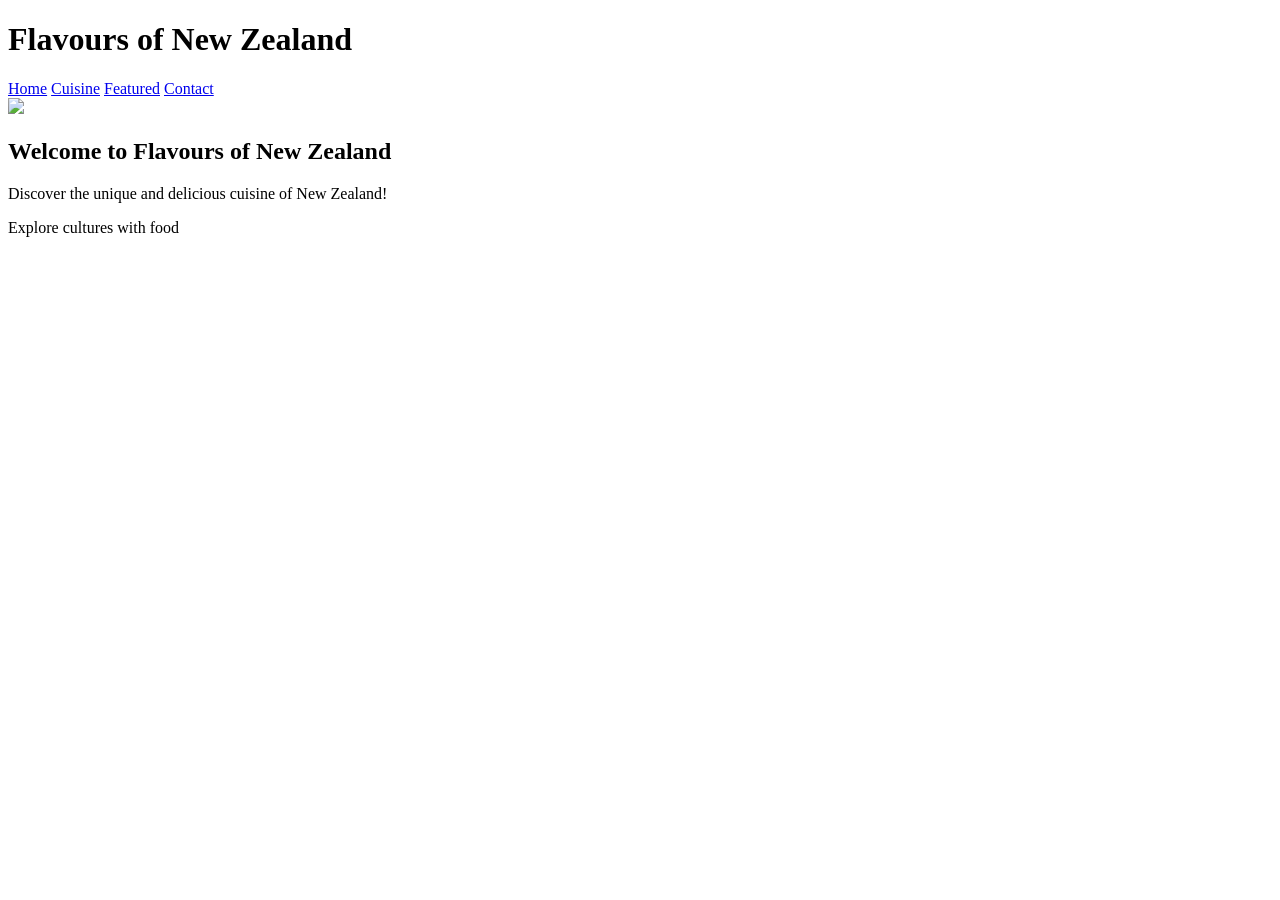
==== index.html @ c3358eea "first commit" ====
<!DOCTYPE html>
<html>
    <head>
        <title>Flavours of New Zealand</title>
    </head>
    <body>
        <header>
            <h1>Flavours of New Zealand</h1>
            <nav>
                <a href="index.html">Home</a>
        <a href="cuisine.html">Cuisine</a>
        <a href="featured.html">Featured</a>
        <a href="contact.html">Contact</a>

            </nav>
        </header>
    </body>
    <section>
        <img id="slider" src="food1.jpg">

    </section>
    <section>
        <h2>Welcome to Flavours of New Zealand</h2>
        <p>Discover the unique and delicious cuisine of New Zealand!</p>
    </section>
    <div>

    </div>
    <footer>
<p>Explore cultures with food</p>
    </footer>
</html>
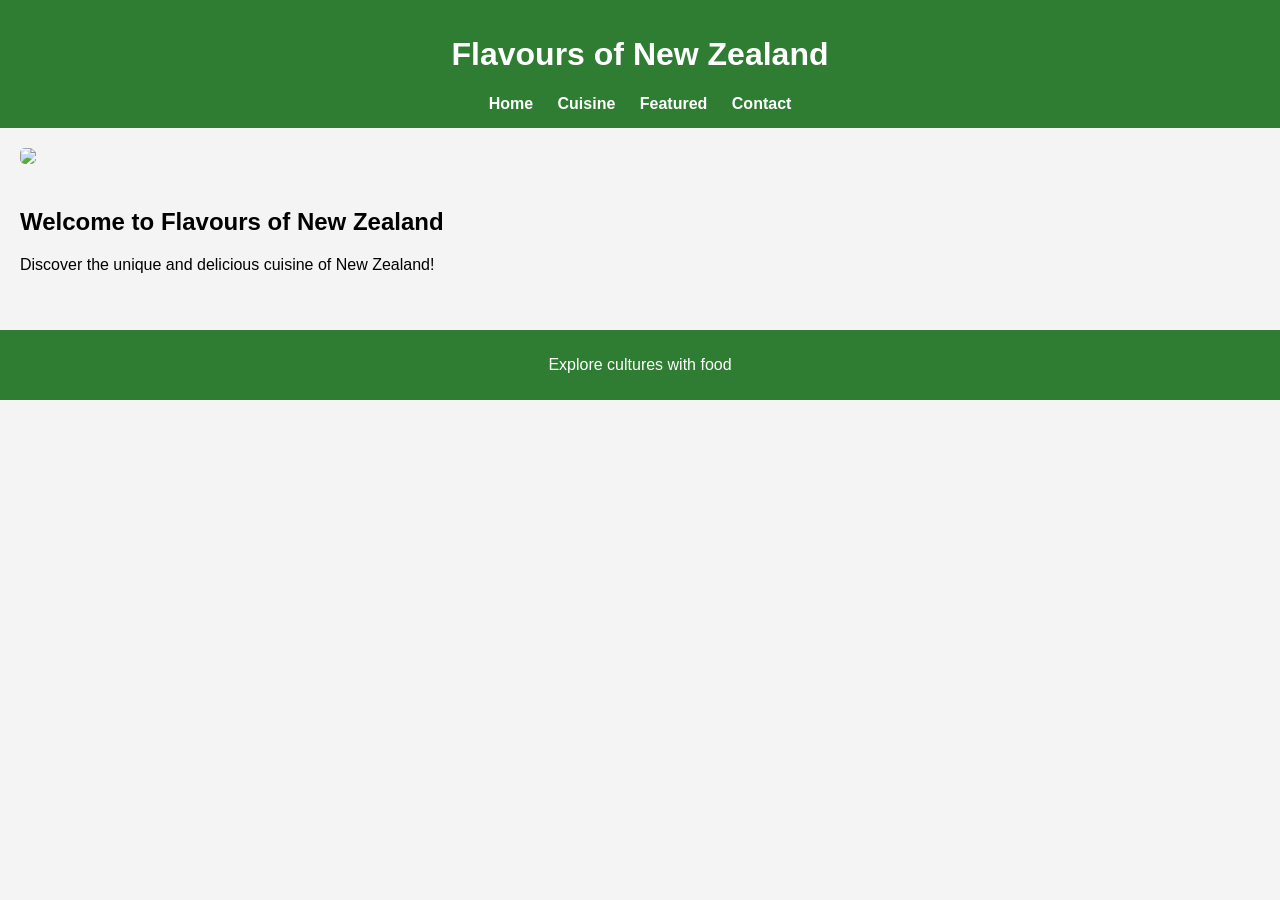
==== commit 37538503: "added java scripting and styling" ====
--- a/index.html
+++ b/index.html
@@ -2,6 +2,7 @@
 <html>
     <head>
         <title>Flavours of New Zealand</title>
+        <link rel="stylesheet" href="style.css">
     </head>
     <body>
         <header>
@@ -19,6 +20,7 @@
         <img id="slider" src="food1.jpg">
 
     </section>
+    <script src="script.js"></script>
     <section>
         <h2>Welcome to Flavours of New Zealand</h2>
         <p>Discover the unique and delicious cuisine of New Zealand!</p>
--- a/style.css
+++ b/style.css
@@ -0,0 +1,87 @@
+body {
+    margin: 0;
+    font-family: Arial, sans-serif;
+    background-color: #f4f4f4;
+}
+header {
+    background-color: #2e7d32;
+    color: white;
+    padding: 15px;
+    text-align: center;
+}
+nav {
+    margin-top: 10px;
+}
+
+nav a {
+    color: white;
+    margin: 0 10px;
+    text-decoration: none;
+    font-weight: bold;
+}
+
+nav a:hover {
+    text-decoration: underline;
+}
+section {
+    padding: 20px;
+}
+#slider {
+    width: 100%;
+    max-height: 400px;
+    object-fit: cover;
+    border-radius: 5px;
+}
+.grid {
+    display: flex;
+    gap: 20px;
+    flex-wrap: wrap;
+}
+.card {
+    background-color: white;
+    padding: 15px;
+    width: 30%;
+    border-radius: 5px;
+    box-shadow: 0 2px 5px rgba(0,0,0,0.1);
+}
+
+.card img {
+    width: 100%;
+    border-radius: 5px;
+}
+section h2 {
+    margin-top: 0;
+}
+form {
+    background-color: white;
+    padding: 20px;
+    max-width: 400px;
+    border-radius: 5px;
+}
+
+input, textarea {
+    width: 100%;
+    margin-top: 5px;
+    margin-bottom: 15px;
+    padding: 8px;
+    border: 1px solid #ccc;
+    border-radius: 4px;
+}
+
+button {
+    background-color: #2e7d32;
+    color: white;
+    border: none;
+    padding: 10px;
+    cursor: pointer;
+}
+button:hover {
+    background-color: #1b5e20;
+}
+footer {
+    text-align: center;
+    padding: 10px;
+    background-color: #2e7d32;
+    color: white;
+    margin-top: 20px;
+}
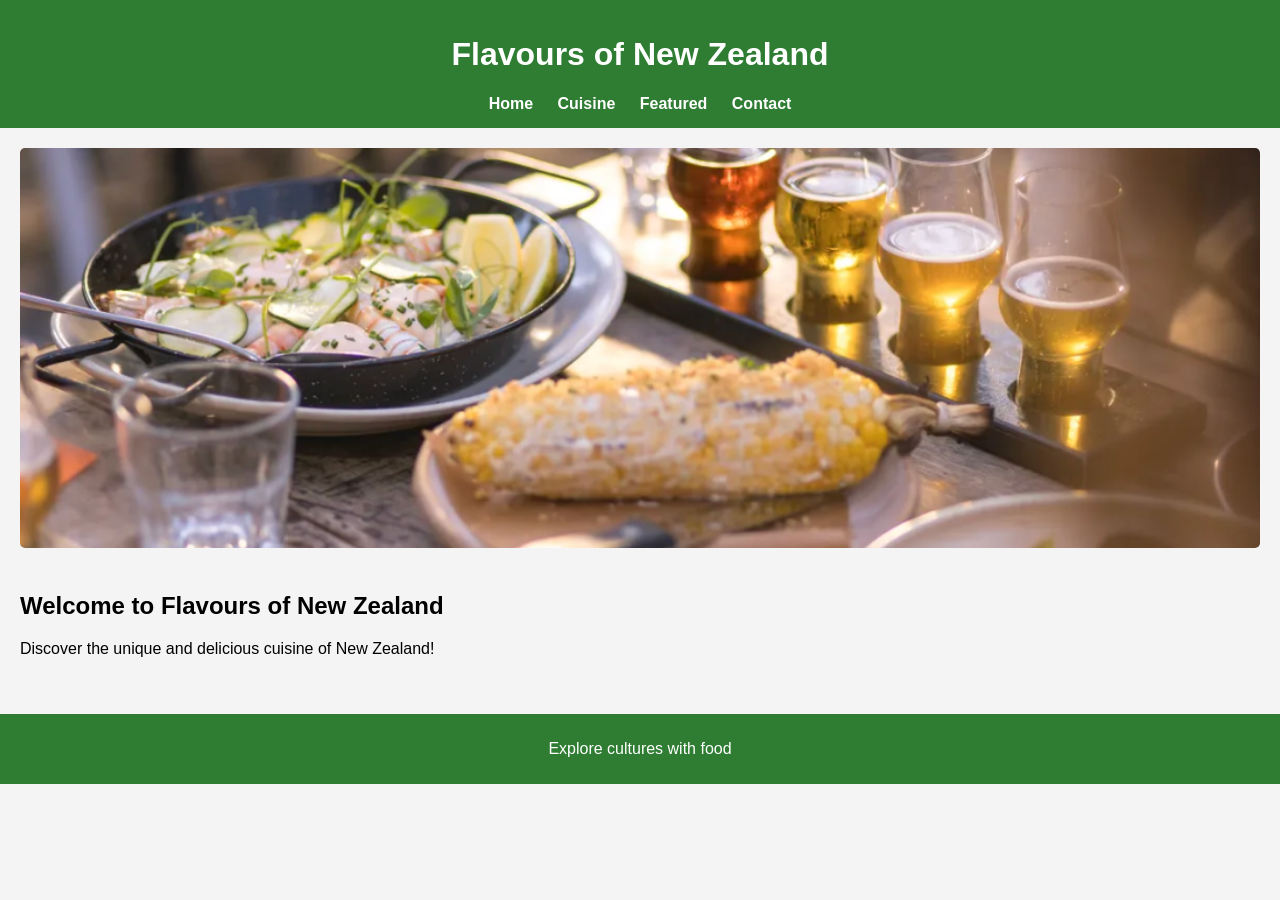
==== commit c1851fb3: "updated the naviagtion bar" ====
--- a/index.html
+++ b/index.html
@@ -8,7 +8,7 @@
         <header>
             <h1>Flavours of New Zealand</h1>
             <nav>
-                <a href="index.html">Home</a>
+        <a href="index.html">Home</a>
         <a href="cuisine.html">Cuisine</a>
         <a href="featured.html">Featured</a>
         <a href="contact.html">Contact</a>
@@ -17,7 +17,7 @@
         </header>
     </body>
     <section>
-        <img id="slider" src="food1.jpg">
+        <img id="slider" src="images/food1.png">
 
     </section>
     <script src="script.js"></script>
